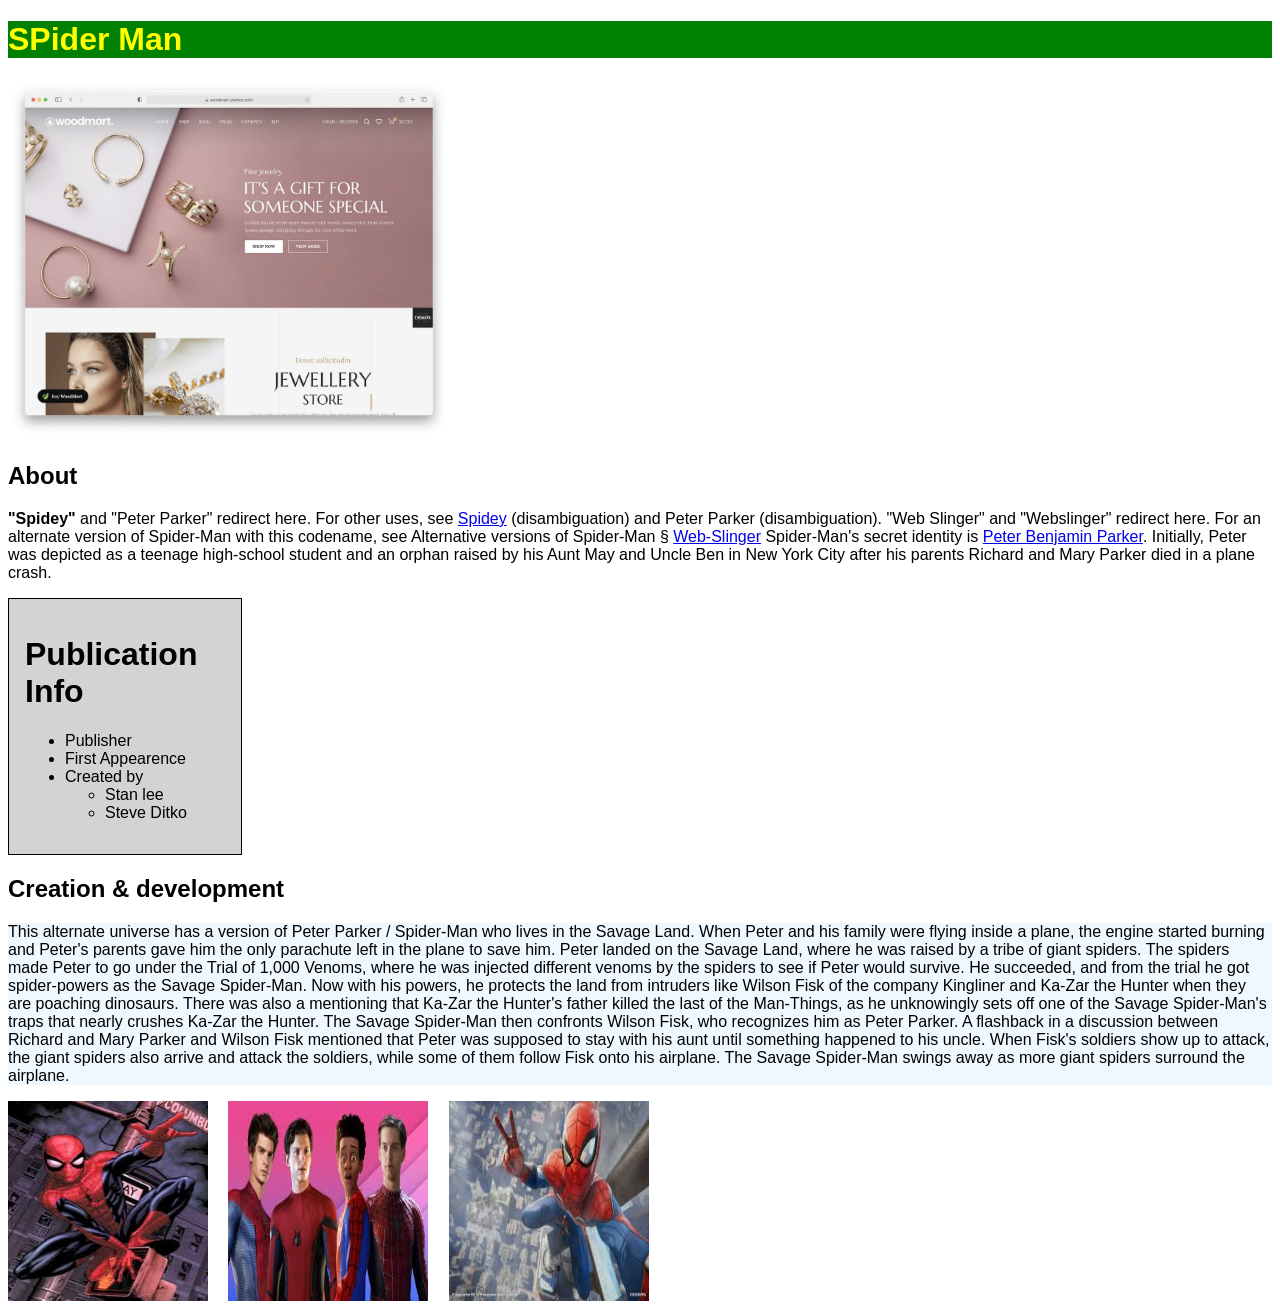
==== DOM.html @ 32fa18da "Add files via upload" ====
<!DOCTYPE html>
<html lang="en">
<head>
    <meta charset="UTF-8">
    <meta name="viewport" content="width=device-width, initial-scale=1.0">
    <title>Document</title>
    <link rel="stylesheet" href="DOM.css">
</head>
<body>
    <h1>SPider Man</h1>
    <img src="woodmart-jewelry-wordpress-theme.webp" alt="" id="main-img">
    <h2>About</h2>
    <p>
        <b> "Spidey"</b> and "Peter Parker" redirect here. For other uses, see <a href="https://en.wikipedia.org/wiki/Spidey_(disambiguation)">Spidey</a> (disambiguation) and Peter Parker (disambiguation).
"Web Slinger" and "Webslinger" redirect here. For an alternate version of Spider-Man with this codename, see Alternative versions of Spider-Man § <a href="https://en.wikipedia.org/wiki/Alternative_versions_of_Spider-Man#Web-Slinger_(Earth-31913)">Web-Slinger</a>
Spider-Man's secret identity is <a href="#">Peter Benjamin Parker</a>. Initially, Peter was depicted as a teenage high-school student and an orphan raised by his Aunt May and Uncle Ben in New York City after his parents Richard and Mary Parker died in a plane crash.
    </p>
    <div class="box">
        <h1>Publication Info</h1>
        <ul>
            <li><a href="#" class="boxlink">Publisher</a></li>
            <li><a href="#" class="boxlink">First Appearence</a></li>
            <li>
                Created by
                <ul>
                    <li><a href="#" class="boxlink">Stan lee</a></li>
                    <li><a href="#" class="boxlink">Steve Ditko</a></li>
                </ul>
            </li>
        </ul>
    </div>
    <h2>Creation & development</h2>
    <p id="description">
        This alternate universe has a version of Peter Parker / Spider-Man who lives in the Savage Land. When Peter and his family were flying inside a plane, the engine started burning and Peter's parents gave him the only parachute left in the plane to save him. Peter landed on the Savage Land, where he was raised by a tribe of giant spiders. The spiders made Peter to go under the Trial of 1,000 Venoms, where he was injected different venoms by the spiders to see if Peter would survive. He succeeded, and from the trial he got spider-powers as the Savage Spider-Man. Now with his powers, he protects the land from intruders like Wilson Fisk of the company Kingliner and Ka-Zar the Hunter when they are poaching dinosaurs. There was also a mentioning that Ka-Zar the Hunter's father killed the last of the Man-Things, as he unknowingly sets off one of the Savage Spider-Man's traps that nearly crushes Ka-Zar the Hunter. The Savage Spider-Man then confronts Wilson Fisk, who recognizes him as Peter Parker. A flashback in a discussion between Richard and Mary Parker and Wilson Fisk mentioned that Peter was supposed to stay with his aunt until something happened to his uncle. When Fisk's soldiers show up to attack, the giant spiders also arrive and attack the soldiers, while some of them follow Fisk onto his airplane. The Savage Spider-Man swings away as more giant spiders surround the airplane.
    </p>
<div class="images">
    <img src="download (1).jpeg" alt="" class="oldimg">
    <img src="download (2).jpeg" alt="" class="oldimg">
    <img src="download.jpeg" alt="" class="oldimg">
</div>
<script src="DOM.js"></script>
</body>
</html>
---- DOM.css ----
body{
    font-family: Arial, Helvetica, sans-serif;
}
#main-img{
    width: 35%;
}
.box{
    border: 0.25px solid black;
    background-color:lightgray;
    width: 200px;
    padding: 1rem;
}
.boxlink{
    text-decoration: none;
}
.oldimg{
    height: 200px;
    width: 200px;
    margin-right: 1rem;
}
#description{
    background-color: aliceblue;
}
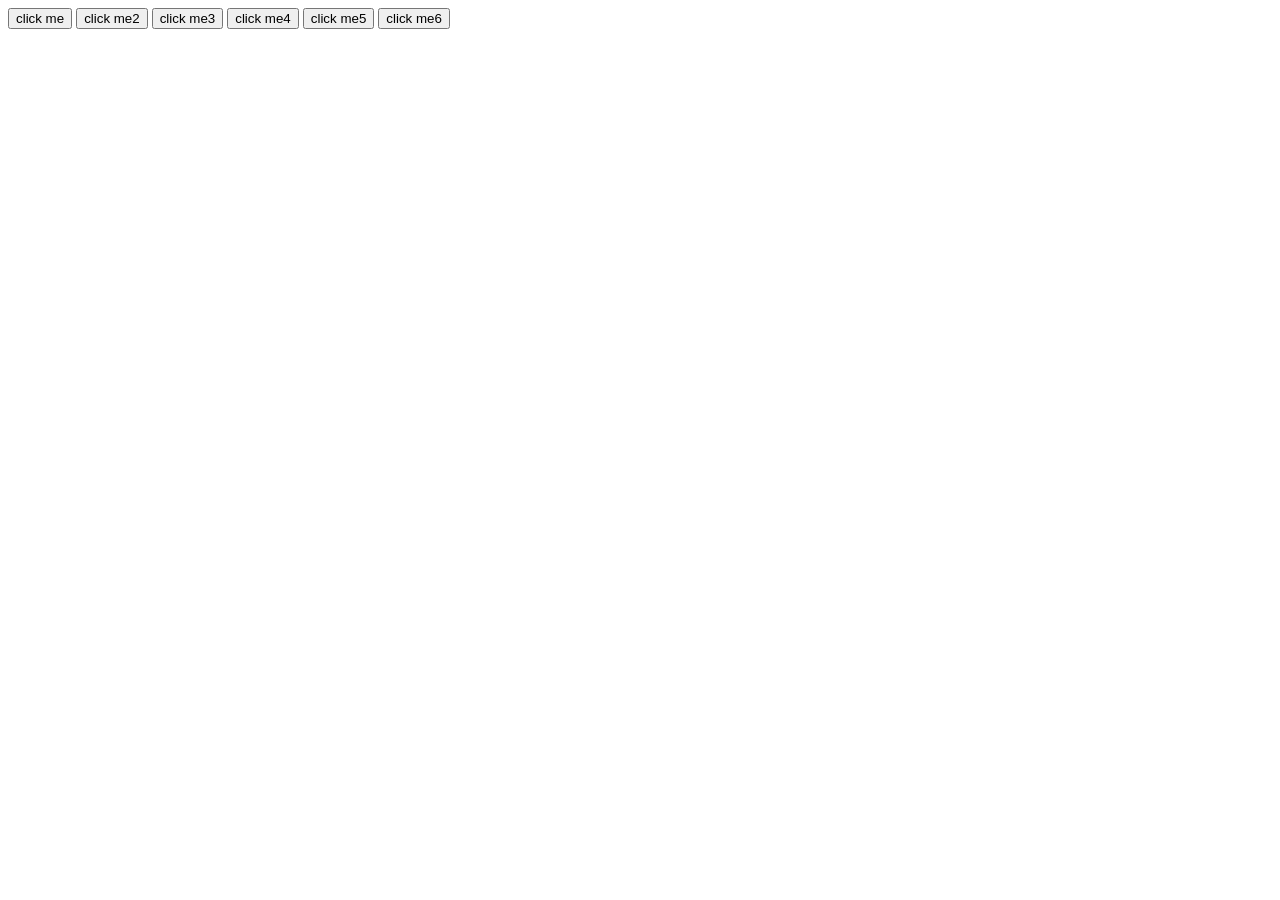
==== commit 4203d1e7: "Add files via upload" ====
--- a/DOM.html
+++ b/DOM.html
@@ -7,7 +7,7 @@
     <link rel="stylesheet" href="DOM.css">
 </head>
 <body>
-    <h1>SPider Man</h1>
+    <!-- <h1>SPider Man</h1>
     <img src="woodmart-jewelry-wordpress-theme.webp" alt="" id="main-img">
     <h2>About</h2>
     <p>
@@ -16,7 +16,7 @@
 Spider-Man's secret identity is <a href="#">Peter Benjamin Parker</a>. Initially, Peter was depicted as a teenage high-school student and an orphan raised by his Aunt May and Uncle Ben in New York City after his parents Richard and Mary Parker died in a plane crash.
     </p>
     <div class="box">
-        <h1>Publication Info</h1>
+        <h4>Publication Info</h4>
         <ul>
             <li><a href="#" class="boxlink">Publisher</a></li>
             <li><a href="#" class="boxlink">First Appearence</a></li>
@@ -37,7 +37,14 @@
     <img src="download (1).jpeg" alt="" class="oldimg">
     <img src="download (2).jpeg" alt="" class="oldimg">
     <img src="download.jpeg" alt="" class="oldimg">
-</div>
+</div> -->
+<button>click me</button>
+<button>click me2</button>
+<button>click me3</button>
+<button>click me4</button>
+<button>click me5</button>
+<button>click me6</button>
 <script src="DOM.js"></script>
+<!-- <script src="assignment.js"></script> -->
 </body>
 </html>
--- a/DOM.css
+++ b/DOM.css
@@ -1,4 +1,4 @@
-body{
+/* body{
     font-family: Arial, Helvetica, sans-serif;
 }
 #main-img{
@@ -20,4 +20,20 @@
 }
 #description{
     background-color: aliceblue;
+} */
+
+.red{
+    color: red;
+}
+.blue{
+    color: white;
+    background-color: blue;
+}
+.box{
+    border: solid 1px black;
+    background-color: pink;
+}
+h1{
+    color: purple;
+    text-decoration: double underline;
 }
